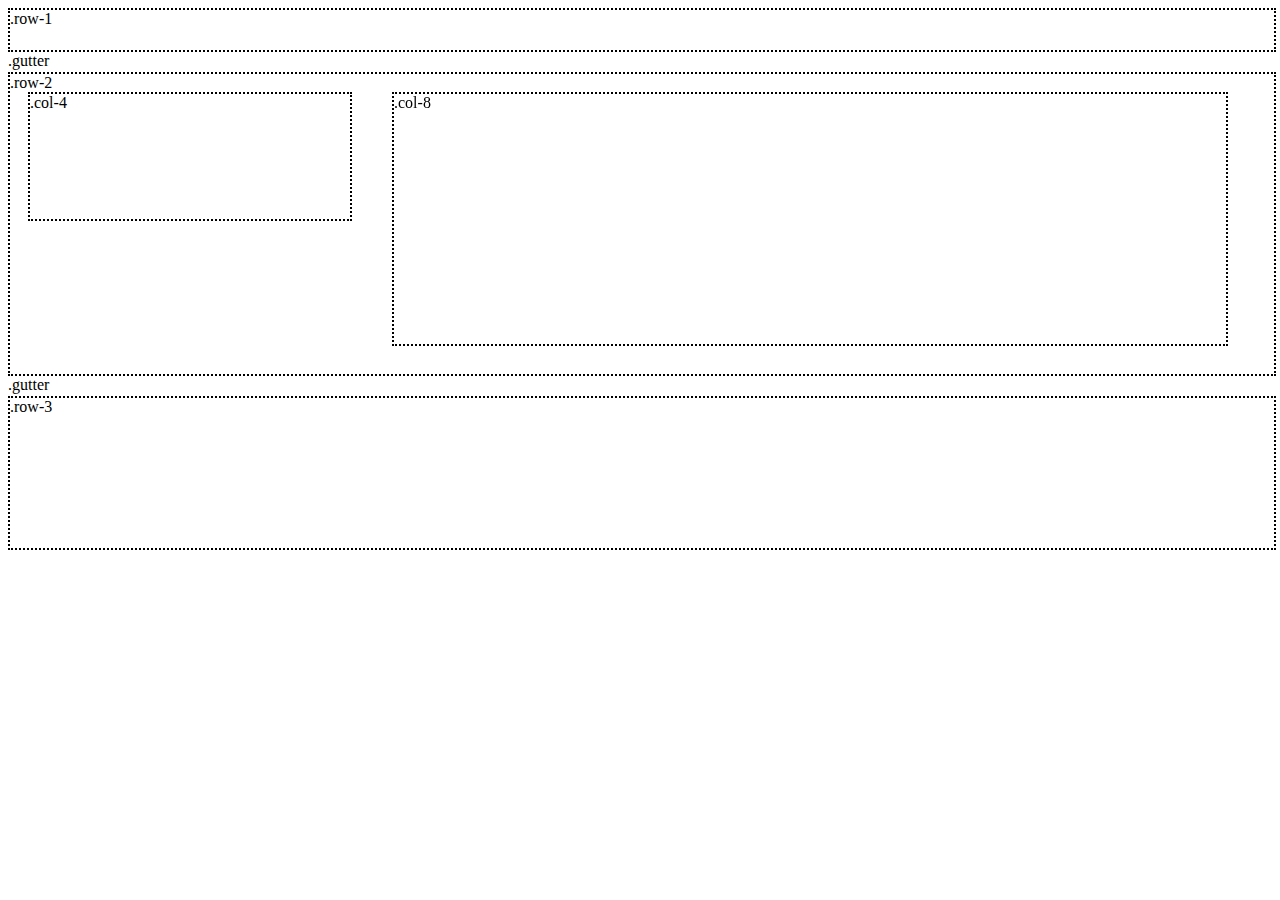
==== mine.html @ 152158b9 "created 3 rows and two columns" ====
<!doctype html>
<html>
  <head>
    <title>Grid System</title>
    <!--     <link rel="stylesheet" type="text/css" href="normalize.css"> -->
    <link rel="stylesheet" type="text/css" href="mine.css">
    <link rel="stylesheet" type="text/css" href="normailize.css">
  </head>
  <body>
    <!-- Your code here -->
    <div class="row-1">.row-1</div>

    <div class="gutter">.gutter</div>

    <div class="col-4">.col-4</div>
    <div class="col-8">.col-8</div>

    <div class="row-2">.row-2</div>

    <div class="gutter">.gutter</div>

    <div class="row-3">.row-3</div>

  </div>
</body>
</html>
---- mine.css ----
.row-1 {
  position     : static;
  display      : inline-block;

  height       : 40px;
  width        : 100%;

  border-style : dotted;
  border-width : 2px;
}

.row-2 {
  position     : stactic;
  display      : inline-block;

  height       : 300px;
  width        : 100%;

  border-style : dotted;
  border-width : 2px;
}

.row-3 {
  position     : stactic;
  display      : inline-block;

  height       : 150px;
  width        : 100%;

  border-style : dotted;
  border-width : 2px;
}

.gutter {
  position     : stactic;
  display      : inline-block;

  height       : 20px;
  width        : 100%;

  border-style : none;
  border-width : 2px;
}

.col-4 {
  position     : absolute;
  display      : inline-block;
  z-index      : +1;

  height       : 125px;
  width        : 25%;
  margin       : 20px;

  border-style : dotted;
  border-width : 2px;
}

.col-8 {
  position     : fixed;
  display      : inline-block;
  float        : left;
  z-index      : +1;

  height       : 250px;
  width        : 65%;
  margin       : 20px;
  margin-left  : 30%;
  margin-right : 20px;

  border-style : dotted;
  border-width : 2px;
}

.col-6 {
  display       : inline-block;
  float         : left;
  z-index       : 1;

  height        : 295px;
  width         : 62%;
  margin-top    : 30px;
  margin-right  : 20px;
  margin-bottom : 15px;
  margin-left   : 10px;

  text-align    : center;
  border-style  : solid;
  border-width  : 2px;
}

.col-1 {
  position     : relative;
  display      : inline-block;
  float        : right;
  z-index      : 2;

  height       : 78px;
  width        : 60%;
  margin-top   : -305px;
  margin-right : 56px;
  padding      : 10px;

  text-align   : center;
  border-style : dotted;
  border-width : 2px;
}

.container-1 {
  position     : relative;
  display      : inline-block;
  float        : right;
  z-index      : 3;

  height       : 45px;
  width        : 60px;
  margin-top   : 100px;
  margin-right : 4px;

  text-align   : center;
  border-style : solid;
  border-width : 2px;
}

.container-2 {
  display      : inline-block;
  float        : right;

  margin-right : 75px;
}
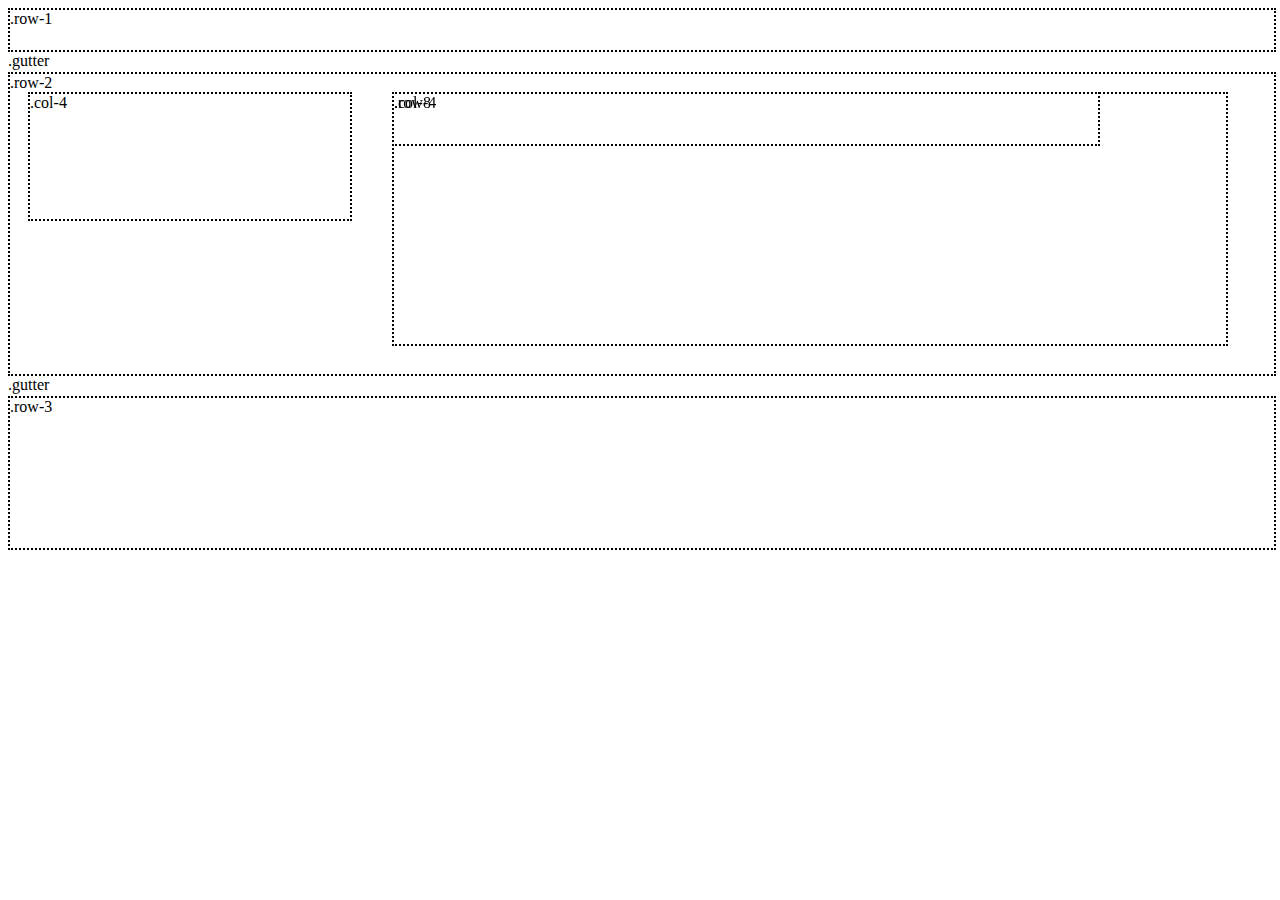
==== commit cceeb47a: "deleted extras" ====
--- a/mine.html
+++ b/mine.html
@@ -13,6 +13,7 @@
     <div class="gutter">.gutter</div>
 
     <div class="col-4">.col-4</div>
+    <div class="row-4">.row-4</div>
     <div class="col-8">.col-8</div>
 
     <div class="row-2">.row-2</div>
--- a/mine.css
+++ b/mine.css
@@ -71,6 +71,22 @@
   border-width : 2px;
 }
 
+.row-4 {
+  position     : absolute;
+  display      : inline-block;
+  float        : left;
+  z-index      : +2;
+
+  height       : 50px;
+  width        : 55%;
+  margin       : 20px;
+  margin-left  : 30%;
+  margin-right : 20px;
+
+  border-style : dotted;
+  border-width : 2px;
+}
+
 .col-6 {
   display       : inline-block;
   float         : left;
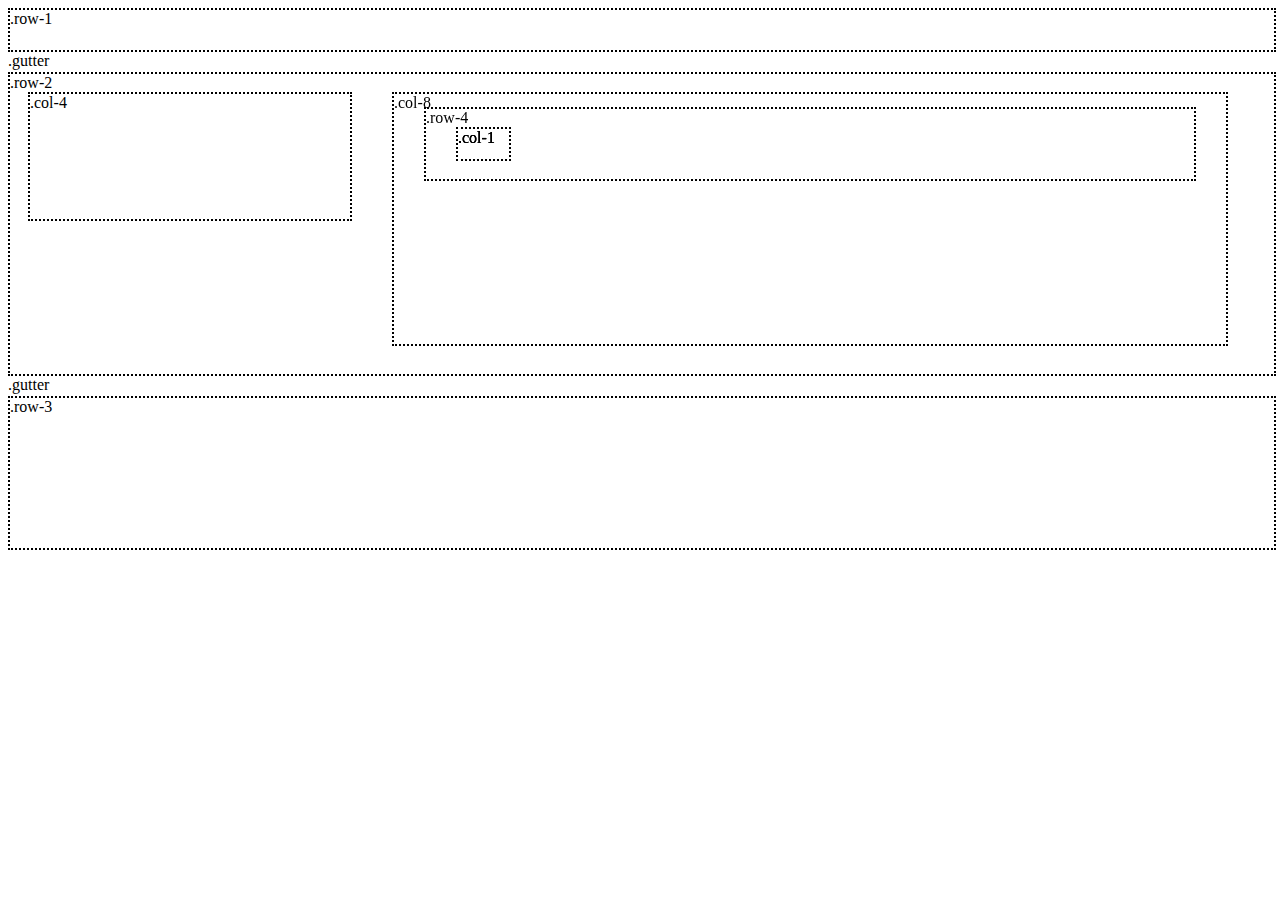
==== commit b4e282d2: "added row-4 and a col-1" ====
--- a/mine.html
+++ b/mine.html
@@ -13,6 +13,11 @@
     <div class="gutter">.gutter</div>
 
     <div class="col-4">.col-4</div>
+
+    <div class="col-1">.col-1</div>
+      <div class="col-1">.col-1</div>
+        <div class="col-1">.col-1</div>
+
     <div class="row-4">.row-4</div>
     <div class="col-8">.col-8</div>
 
--- a/mine.css
+++ b/mine.css
@@ -77,11 +77,25 @@
   float        : left;
   z-index      : +2;
 
-  height       : 50px;
-  width        : 55%;
-  margin       : 20px;
-  margin-left  : 30%;
-  margin-right : 20px;
+  height       : 70px;
+  width        : 60%;
+  margin       : 35px;
+  margin-left  : 32.5%;
+
+  border-style : dotted;
+  border-width : 2px;
+}
+
+.col-1 {
+  position     : absolute;
+  display      : inline-block;
+  float        : left;
+  z-index      : +2;
+
+  height       : 30px;
+  width        : 4%;
+  margin       : 55px;
+  margin-left  : 35%;
 
   border-style : dotted;
   border-width : 2px;
@@ -102,23 +116,6 @@
   text-align    : center;
   border-style  : solid;
   border-width  : 2px;
-}
-
-.col-1 {
-  position     : relative;
-  display      : inline-block;
-  float        : right;
-  z-index      : 2;
-
-  height       : 78px;
-  width        : 60%;
-  margin-top   : -305px;
-  margin-right : 56px;
-  padding      : 10px;
-
-  text-align   : center;
-  border-style : dotted;
-  border-width : 2px;
 }
 
 .container-1 {
